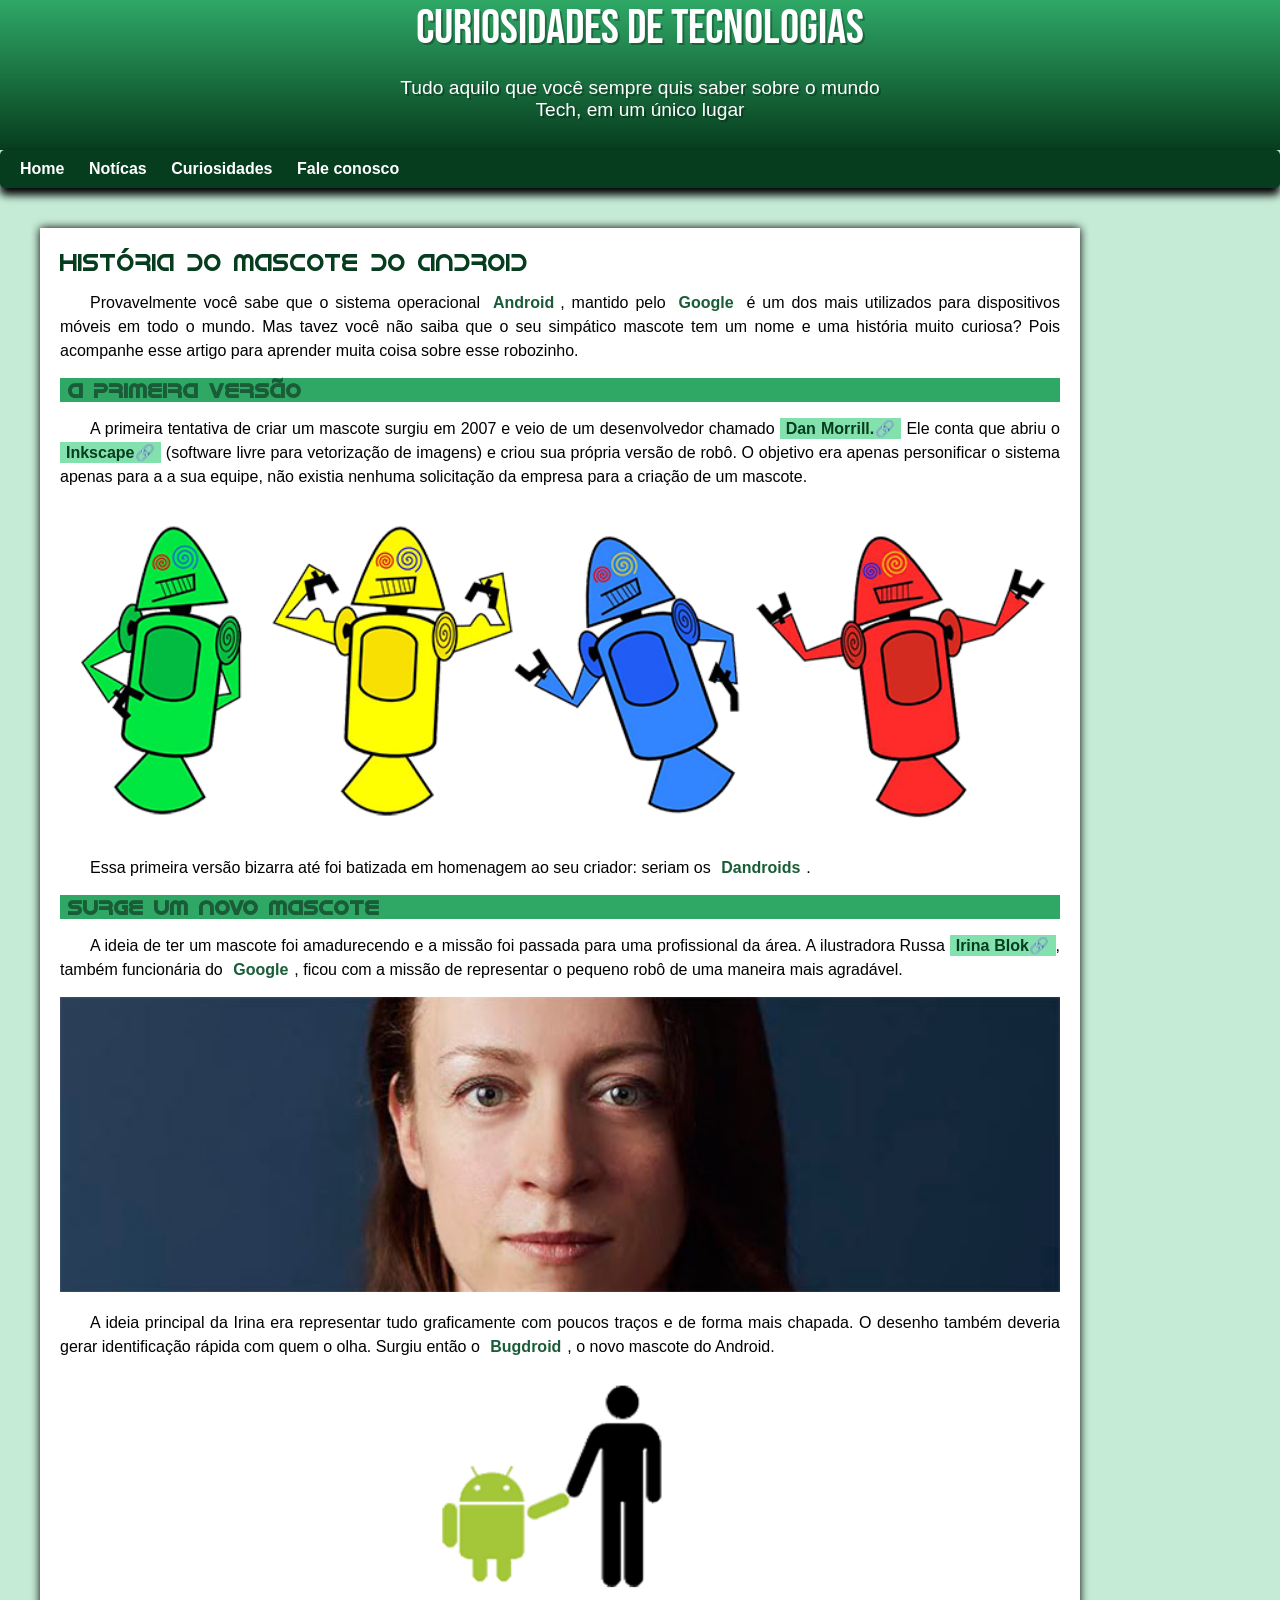
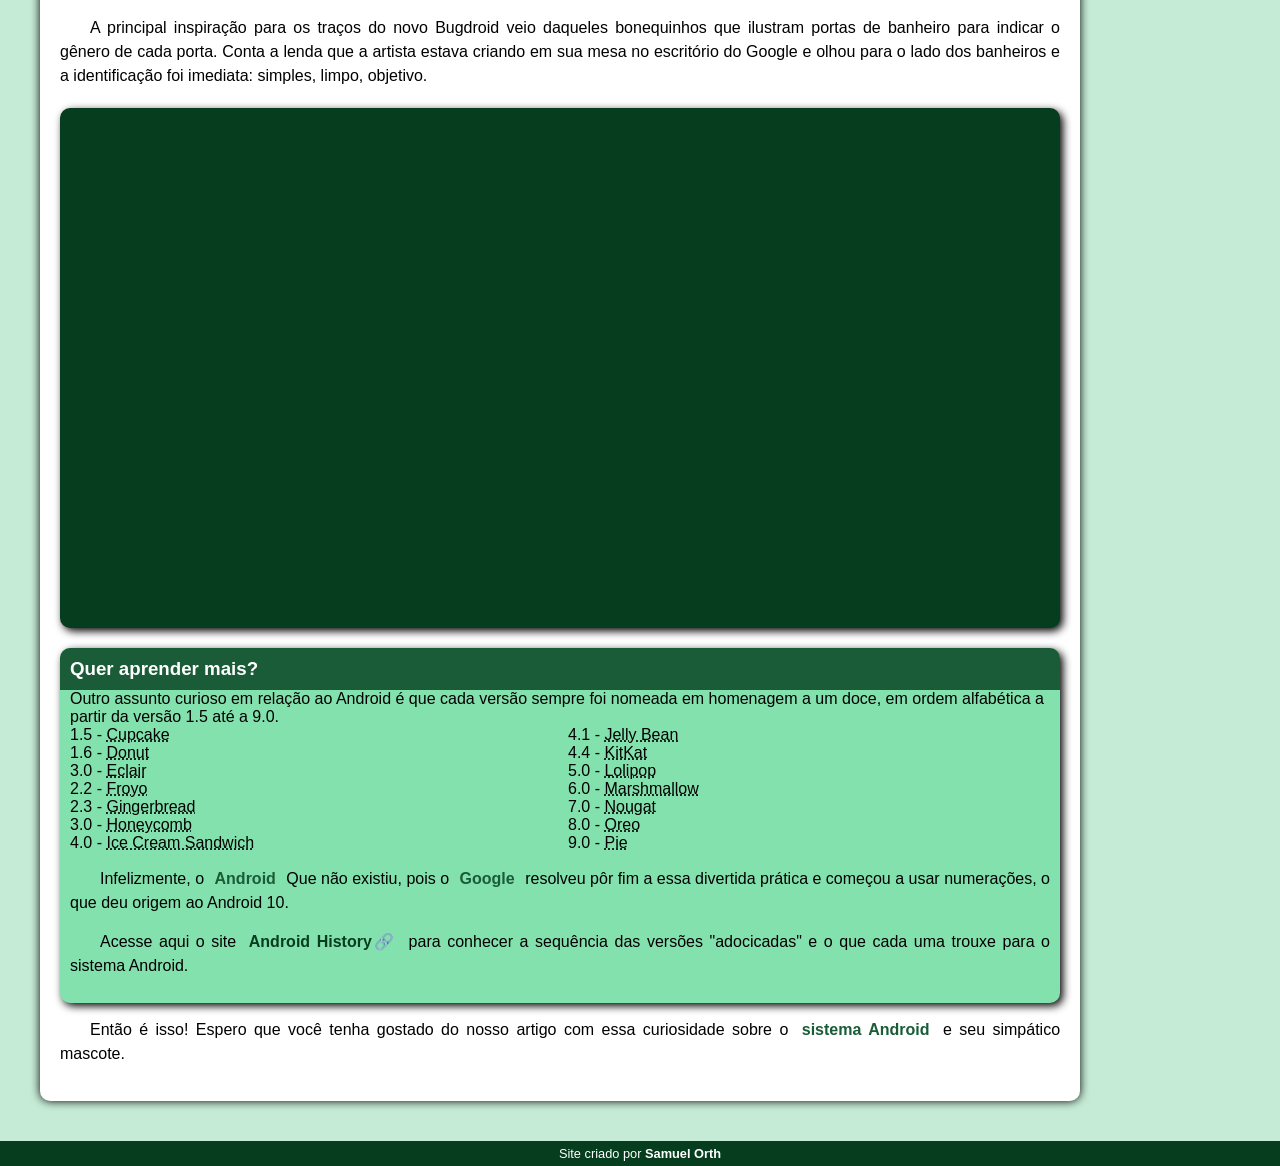
==== index.html @ 7c185a71 "Mudei nome do arquivo" ====
<!DOCTYPE html>
<html lang="pt-br">

<head>
    <meta charset="UTF-8">
    <meta name="viewport" content="width=device-width, initial-scale=1.0">
    <title>Como surgiu o mascote do Android?</title>
    <link rel="shortcut icon" href="pacote-projeto-d010/imagens/favicon.ico" type="image/x-icon">
    <link rel="stylesheet" href="style.css">
</head>

<body>
    <header>
        <h1>Curiosidades de tecnologias</h1>
        <p>Tudo aquilo que você sempre quis saber sobre o mundo Tech, em um único lugar</p>
    </header>

    <nav>
        <a href="#">Home</a>
        <a href="#">Notícas</a>
        <a href="#">Curiosidades</a>
        <a href="#">Fale conosco</a>
    </nav>

    <main>
        <article>
            <h1>História do Mascote do Android</h1>

            <p>
                Provavelmente você sabe que o sistema operacional <strong>Android</strong>, mantido pelo
                <strong>Google</strong> é um dos mais utilizados
                para
                dispositivos móveis em todo o mundo. Mas tavez você não saiba que o seu simpático mascote tem um nome e
                uma
                história muito curiosa? Pois acompanhe esse artigo para aprender muita coisa sobre esse robozinho.
            </p>

            <h2>A primeira versão</h2>

            <p>A primeira tentativa de criar um mascote surgiu em 2007 e veio de um desenvolvedor chamado <a
                    href="https://androidcommunity.com/dan-morril-shows-us-the-android-mascot-that-almost-was-20130103"
                    target="_blank" class="externo">Dan Morrill.</a>
                Ele
                conta que abriu o <a href="https://inkscape.org/pt-br/" target="_blank" class="externo">Inkscape</a> (software livre
                para vetorização de imagens) e criou sua própria versão de
                robô.
                O objetivo era apenas personificar o sistema apenas para a a sua equipe, não existia nenhuma solicitação
                da
                empresa para a criação de um mascote.</p>

            <picture>
                <source media="(max-width: 400px)" srcset="imagens/dan-droids-pq.png">
                <img src="pacote-projeto-d010/imagens/dan-droids.png" alt="Primeiro mascote">
            </picture>

            <p>Essa primeira versão bizarra até foi batizada em homenagem ao seu criador: seriam os
                <strong>Dandroids</strong>.</p>

            <h2>Surge um novo mascote</h2>

            <p>
                A ideia de ter um mascote foi amadurecendo e a missão foi passada para uma profissional da área. A
                ilustradora Russa <a href="https://www.irinablock.com/android" target="_blank" class="externo">Irina Blok</a>, também
                funcionária do <strong>Google</strong>, ficou com a missão de representar o pequeno
                robô
                de uma maneira mais agradável.
            </p>

            <picture>
                <source media="(max-width: 400px)" srcset="imagens/irina-block.jpg">
                <img src="pacote-projeto-d010/imagens/irina-blok.jpg" alt="Irina">
            </picture>

            <p>
                A ideia principal da Irina era representar tudo graficamente com poucos traços e de forma mais chapada.
                O
                desenho também deveria gerar identificação rápida com quem o olha. Surgiu então o
                <strong>Bugdroid</strong>, o novo
                mascote
                do Android.
            </p>


            <img src="pacote-projeto-d010/imagens/bugdroid.png" alt="Bugs" class="pequena">

            <p>
                A principal inspiração para os traços do novo Bugdroid veio daqueles bonequinhos que ilustram portas de
                banheiro para indicar o gênero de cada porta. Conta a lenda que a artista estava criando em sua mesa no
                escritório do Google e olhou para o lado dos banheiros e a identificação foi imediata: simples, limpo,
                objetivo.
            </p>

            <div class="video">
                <iframe width="560" height="315" src="https://www.youtube.com/embed/l2UDgpLz20M?si=PSIPcjnimb2cpm3w"
                    title="YouTube video player" frameborder="0"
                    allow="accelerometer; autoplay; clipboard-write; encrypted-media; gyroscope; picture-in-picture; web-share"
                    referrerpolicy="strict-origin-when-cross-origin" allowfullscreen></iframe>
            </div>

            <aside>
                <h3>Quer aprender mais?</h3>
                Outro assunto curioso em relação ao Android é que cada versão sempre foi nomeada em homenagem a um doce,
                em
                ordem alfabética a partir da versão 1.5 até a 9.0.
                <ul>
                    <li>1.5 - <abbr title="Bolo de Copo">Cupcake</abbr></li>
                    <li>1.6 - <abbr title="Rosquinha">Donut</abbr></li>
                    <li>3.0 - <abbr title="Bomba">Eclair</abbr></li>
                    <li>2.2 - <abbr title="Iorgute Congelado">Froyo</abbr></li>
                    <li>2.3 - <abbr title="Biscoito de Gengibre">Gingerbread</abbr></li>
                    <li>3.0 - <abbr title="Favo de Mel">Honeycomb</abbr></li>
                    <li>4.0 - <abbr title="Sanduíche de Sorvete">Ice Cream Sandwich</abbr></li>
                    <li>4.1 - <abbr title="Jujuba">Jelly Bean</abbr></li>
                    <li>4.4 - <abbr title="KitKat">KitKat</abbr></li>
                    <li>5.0 - <abbr title="Pirulito">Lolipop</abbr></li>
                    <li>6.0 - <abbr title="Marshmallow">Marshmallow</abbr></li>
                    <li>7.0 - <abbr title="Torrone">Nougat</abbr></li>
                    <li>8.0 - <abbr title="Oreo">Oreo</abbr></li>
                    <li>9.0 - <abbr title="Torta">Pie</abbr></li>
                </ul>
                <p>
                    Infelizmente, o <strong>Android</strong> Que não existiu, pois o <strong>Google</strong> resolveu
                    pôr fim a essa divertida prática e
                    começou
                    a
                    usar numerações, o que deu origem ao Android 10.
                </p>
                <p>
                    Acesse aqui o site <a href="https://www.android.com/intl/en_uk/history/#/donut"
                        target="_blank" class="externo">Android History</a> para conhecer a sequência das versões "adocicadas" e o que
                    cada
                    uma
                    trouxe para o sistema Android.
                </p>
            </aside>


            <p>
                Então é isso! Espero que você tenha gostado do nosso artigo com essa curiosidade sobre o <strong>sistema
                    Android</strong>
                e
                seu simpático mascote.
                </p>
        </article>

    </main>

    <footer>
        <p>Site criado por <a href="https://www.youtube.com/@Samuel-orth" target="_blank">Samuel Orth</a></p>
    </footer>
</body>

</html>
---- style.css ----
@charset "UTF-8";

@import url('https://fonts.googleapis.com/css2?family=Bebas+Neue&display=swap');

@font-face {
    font-family: 'Android';
    src: url("pacote-projeto-d010/fontes/idroid.otf") format('opentype');
    font-weight: normal;
}

:root{
    --0-color: #c5ebd6;
    --1-color: #83e1ad;
    --2-color: #3ddc84;
    --3-color: #2fa866;
    --4-color: #1a5c37;
    --5-color: #063d1e;

    --font-padrao: Arial, Verdana, Helvetica, sans-serif;
    --font-destaque: 'Bebas Neue', cursive;
    --font-android: 'Android', cursive;
}

* {
    margin: 0px;
    padding: 0px;
}

body{
    background-color: var(--0-color);
    font-family: var(--font-padrao);
}

a.externo::after{
    content: '\1F517';
}

header{
    background-image: linear-gradient(to bottom, var(--3-color), var(--5-color));
    background-color: var(--4-color);
    min-height: 150px;
    text-align: center;
}

header > h1{
    color: white;
    font-family: var(--font-destaque);
    font-size: 3em;
    font-weight: normal;
    margin-bottom: 20px;
    text-shadow: 2px 2px 0px rgba(0, 0, 0, 0.281);
}

header > p{
    color: white;
    font-family: var(--font-padrao);
    font-size: 1.2em;
    max-width: 500px;
    margin: auto;
    margin-bottom: 10px;
    text-shadow: 2px 2px 0px rgba(0, 0, 0, 0.281);
}

nav{
    background-color: var(--5-color);
    padding: 10px;
    border-radius: 5px;
    box-shadow: 0px 7px 9px rgba(0,0.0,0.192);
}

nav >a{
    color: white;
    padding: 10px;
    text-decoration: none;
    font-weight: bold;
    transition-duration: 1s;
}

nav >a:hover{
    background-color: var(--3-color);
    color: var(--5-color);
}

main{
    background-color: white;
    min-width: 300px;
    max-width: 1000px;
    margin: auto;
    margin: 40px;
    padding: 20px;
    box-shadow: 0px 0px 10px black;
    border-bottom-left-radius: 10px;
    border-bottom-right-radius: 10px;
}

main p{
    margin: 15px 0px 15px 0px;
    text-align: justify;
    text-indent: 30px;
    font-size: 1em;
    line-height: 1.5em;
}

main strong{
    color: var(--4-color);
    font-weight: bold;
    padding: 2px 6px;
}

main a{
    text-decoration: none;
    font-weight: bold;
    color: var(--5-color);
    background-color: var(--1-color);
    padding: 2px 6px;
}

main a:hover{
    text-decoration: underline;
    color: var(--4-color);
}

main h1{
    color: var(--5-color);
    font-family: var(--font-android);
    font-weight: normal;
}

main h2{
    font-family: var(--font-android);
    color: var(--4-color);
    font-size: 1.3em;
    background-color: var(--3-color);
    text-indent: 8px;
}

main img{
    width: 100%;
}

main img.pequena{
    max-width: 350px;
    display: block;
    margin: auto;
}

aside{
    background-color: var(--1-color);
    padding: 10px;
    border-radius: 10px;
    box-shadow: 3px 3px 8px rgba(0,0,00.281);
}

aside > h3{
    background-color: var(--4-color);
    color: white;
    padding: 10px;
    margin:  -10px -10px -0px -10px;
    border-radius: 10px 10px 0px 0px;
}

aside > ul{
    list-style: none;
    list-style-position: inside;
    columns: 2;
    
}

div.video{
    background-color: var(--5-color);
    margin-bottom: 30px;
    margin: 20px 0px;
    padding: 20px;
    border-radius: 10px;
    box-shadow: 3px 3px 8px black;
    padding-bottom: 50%;
    position: relative;
}

div.video > iframe{
    position: absolute;
    top: 5%;
    left: 5%;
    width: 90%;
    height: 90%;
}

footer{
    background-color: var(--5-color);
    color: white;
    text-align: center;
    font-size: 0.8em;
    padding: 5px;
}

footer a{
    color: white;
    font-weight: bolder;
    text-decoration: none;
}

footer a:hover{
    text-decoration: underline;
}
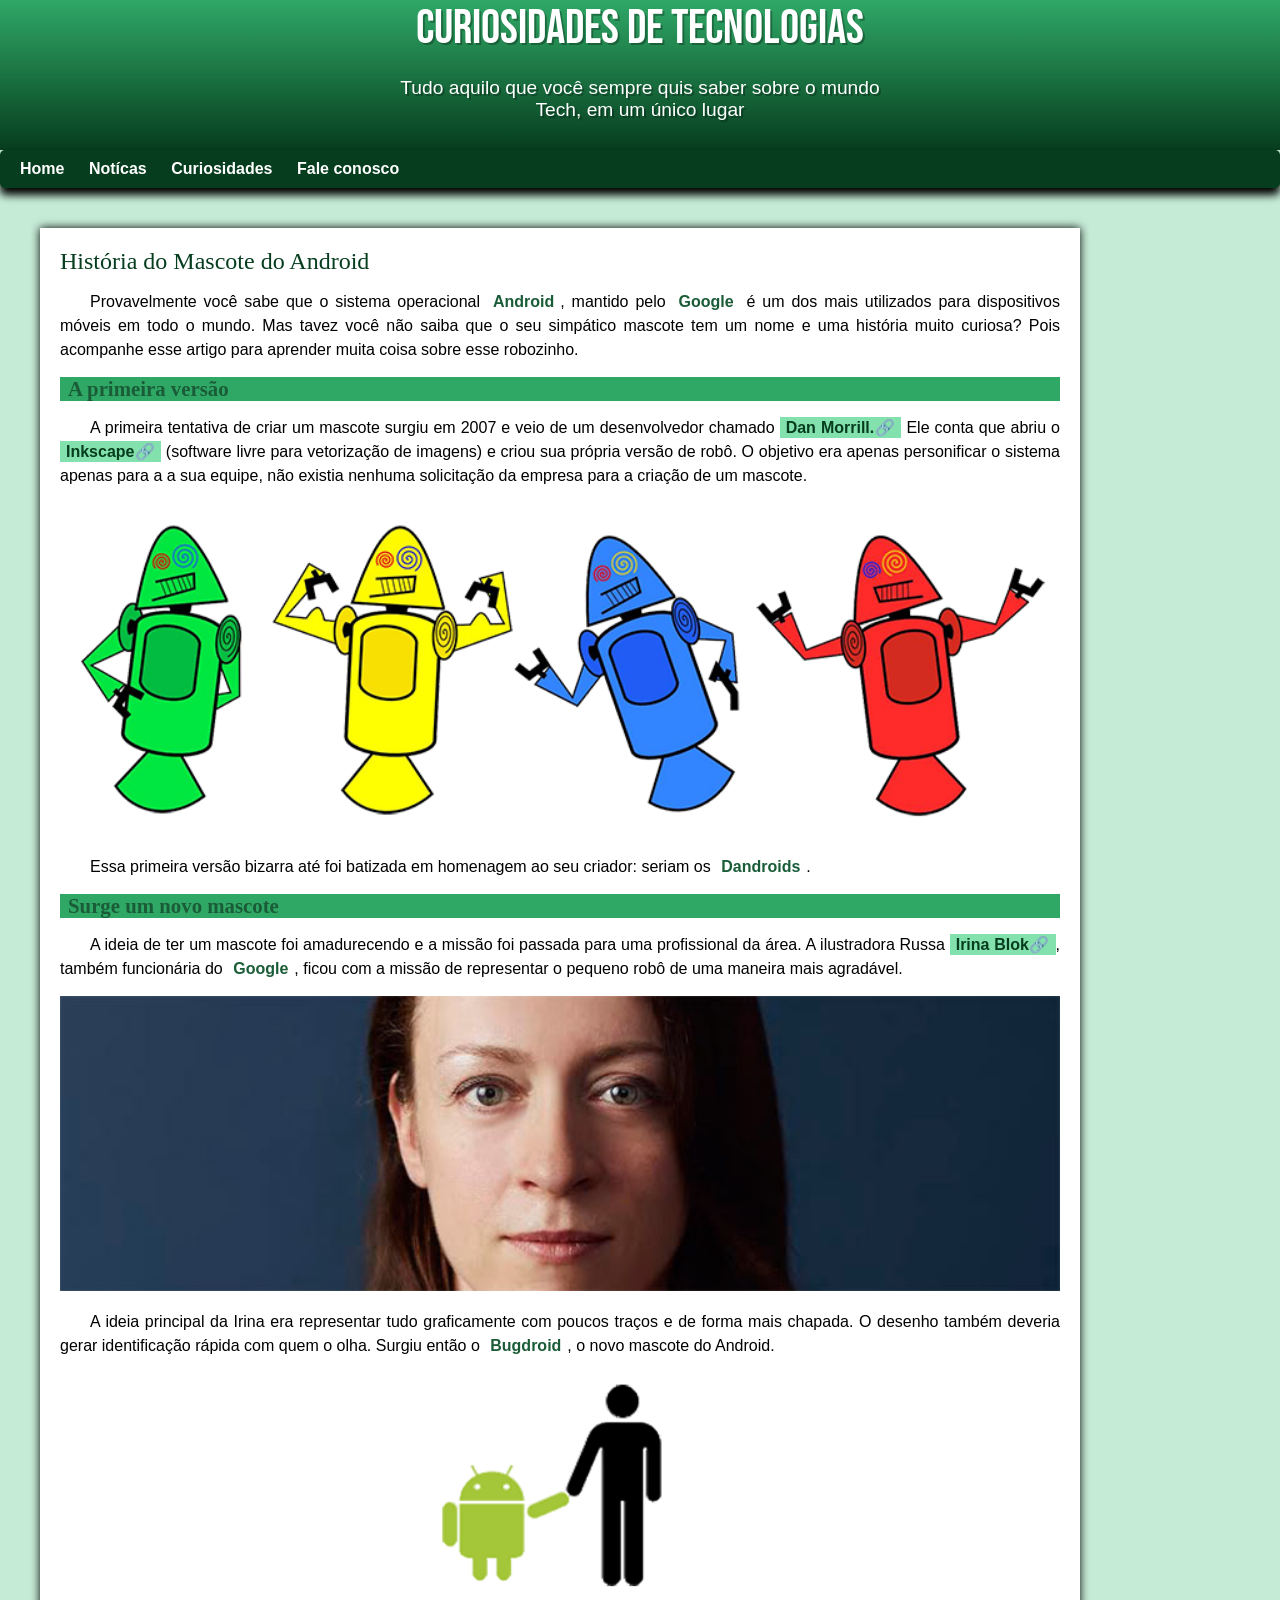
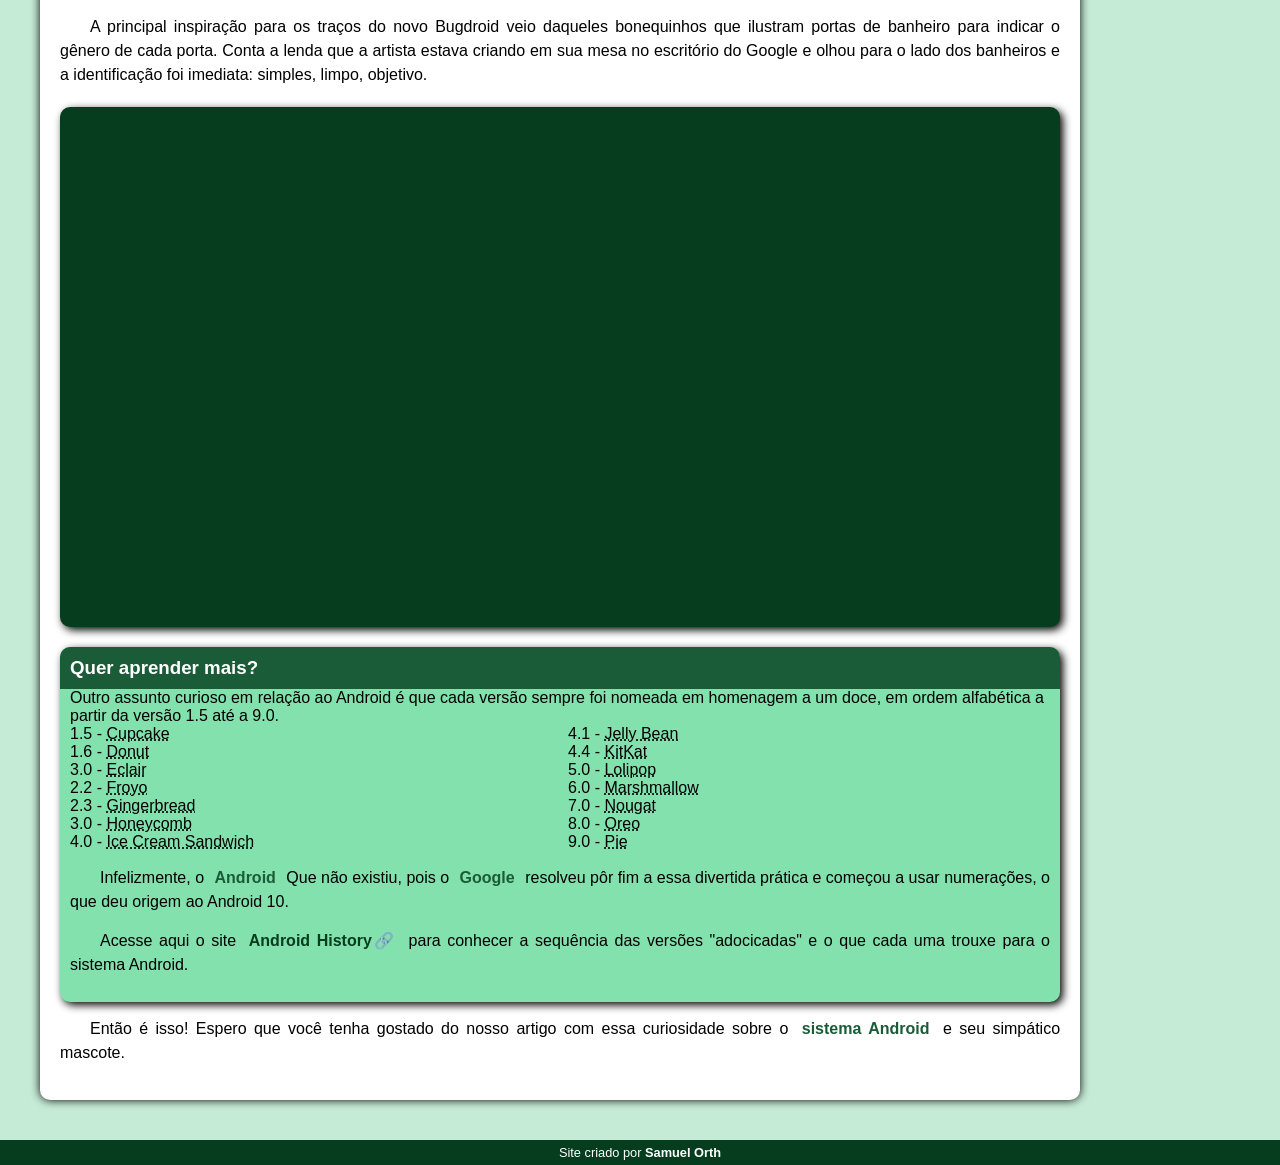
==== commit 54e16a29: "update" ====
--- a/index.html
+++ b/index.html
@@ -6,7 +6,7 @@
     <meta name="viewport" content="width=device-width, initial-scale=1.0">
     <title>Como surgiu o mascote do Android?</title>
     <link rel="shortcut icon" href="pacote-projeto-d010/imagens/favicon.ico" type="image/x-icon">
-    <link rel="stylesheet" href="style.css">
+    <link rel="stylesheet" href="estilo/style.css">
 </head>
 
 <body>
--- a/estilo/style.css
+++ b/estilo/style.css
@@ -0,0 +1,204 @@
+@charset "UTF-8";
+
+@import url('https://fonts.googleapis.com/css2?family=Bebas+Neue&display=swap');
+
+@font-face {
+    font-family: 'Android';
+    src: url("pacote-projeto-d010/fontes/idroid.otf") format('opentype');
+    font-weight: normal;
+}
+
+:root{
+    --0-color: #c5ebd6;
+    --1-color: #83e1ad;
+    --2-color: #3ddc84;
+    --3-color: #2fa866;
+    --4-color: #1a5c37;
+    --5-color: #063d1e;
+
+    --font-padrao: Arial, Verdana, Helvetica, sans-serif;
+    --font-destaque: 'Bebas Neue', cursive;
+    --font-android: 'Android', cursive;
+}
+
+* {
+    margin: 0px;
+    padding: 0px;
+}
+
+body{
+    background-color: var(--0-color);
+    font-family: var(--font-padrao);
+}
+
+a.externo::after{
+    content: '\1F517';
+}
+
+header{
+    background-image: linear-gradient(to bottom, var(--3-color), var(--5-color));
+    background-color: var(--4-color);
+    min-height: 150px;
+    text-align: center;
+}
+
+header > h1{
+    color: white;
+    font-family: var(--font-destaque);
+    font-size: 3em;
+    font-weight: normal;
+    margin-bottom: 20px;
+    text-shadow: 2px 2px 0px rgba(0, 0, 0, 0.281);
+}
+
+header > p{
+    color: white;
+    font-family: var(--font-padrao);
+    font-size: 1.2em;
+    max-width: 500px;
+    margin: auto;
+    margin-bottom: 10px;
+    text-shadow: 2px 2px 0px rgba(0, 0, 0, 0.281);
+}
+
+nav{
+    background-color: var(--5-color);
+    padding: 10px;
+    border-radius: 5px;
+    box-shadow: 0px 7px 9px rgba(0,0.0,0.192);
+}
+
+nav >a{
+    color: white;
+    padding: 10px;
+    text-decoration: none;
+    font-weight: bold;
+    transition-duration: 1s;
+}
+
+nav >a:hover{
+    background-color: var(--3-color);
+    color: var(--5-color);
+}
+
+main{
+    background-color: white;
+    min-width: 300px;
+    max-width: 1000px;
+    margin: auto;
+    margin: 40px;
+    padding: 20px;
+    box-shadow: 0px 0px 10px black;
+    border-bottom-left-radius: 10px;
+    border-bottom-right-radius: 10px;
+}
+
+main p{
+    margin: 15px 0px 15px 0px;
+    text-align: justify;
+    text-indent: 30px;
+    font-size: 1em;
+    line-height: 1.5em;
+}
+
+main strong{
+    color: var(--4-color);
+    font-weight: bold;
+    padding: 2px 6px;
+}
+
+main a{
+    text-decoration: none;
+    font-weight: bold;
+    color: var(--5-color);
+    background-color: var(--1-color);
+    padding: 2px 6px;
+}
+
+main a:hover{
+    text-decoration: underline;
+    color: var(--4-color);
+}
+
+main h1{
+    color: var(--5-color);
+    font-family: var(--font-android);
+    font-weight: normal;
+}
+
+main h2{
+    font-family: var(--font-android);
+    color: var(--4-color);
+    font-size: 1.3em;
+    background-color: var(--3-color);
+    text-indent: 8px;
+}
+
+main img{
+    width: 100%;
+}
+
+main img.pequena{
+    max-width: 350px;
+    display: block;
+    margin: auto;
+}
+
+aside{
+    background-color: var(--1-color);
+    padding: 10px;
+    border-radius: 10px;
+    box-shadow: 3px 3px 8px rgba(0,0,00.281);
+}
+
+aside > h3{
+    background-color: var(--4-color);
+    color: white;
+    padding: 10px;
+    margin:  -10px -10px -0px -10px;
+    border-radius: 10px 10px 0px 0px;
+}
+
+aside > ul{
+    list-style: none;
+    list-style-position: inside;
+    columns: 2;
+    
+}
+
+div.video{
+    background-color: var(--5-color);
+    margin-bottom: 30px;
+    margin: 20px 0px;
+    padding: 20px;
+    border-radius: 10px;
+    box-shadow: 3px 3px 8px black;
+    padding-bottom: 50%;
+    position: relative;
+}
+
+div.video > iframe{
+    position: absolute;
+    top: 5%;
+    left: 5%;
+    width: 90%;
+    height: 90%;
+}
+
+footer{
+    background-color: var(--5-color);
+    color: white;
+    text-align: center;
+    font-size: 0.8em;
+    padding: 5px;
+}
+
+footer a{
+    color: white;
+    font-weight: bolder;
+    text-decoration: none;
+}
+
+footer a:hover{
+    text-decoration: underline;
+}
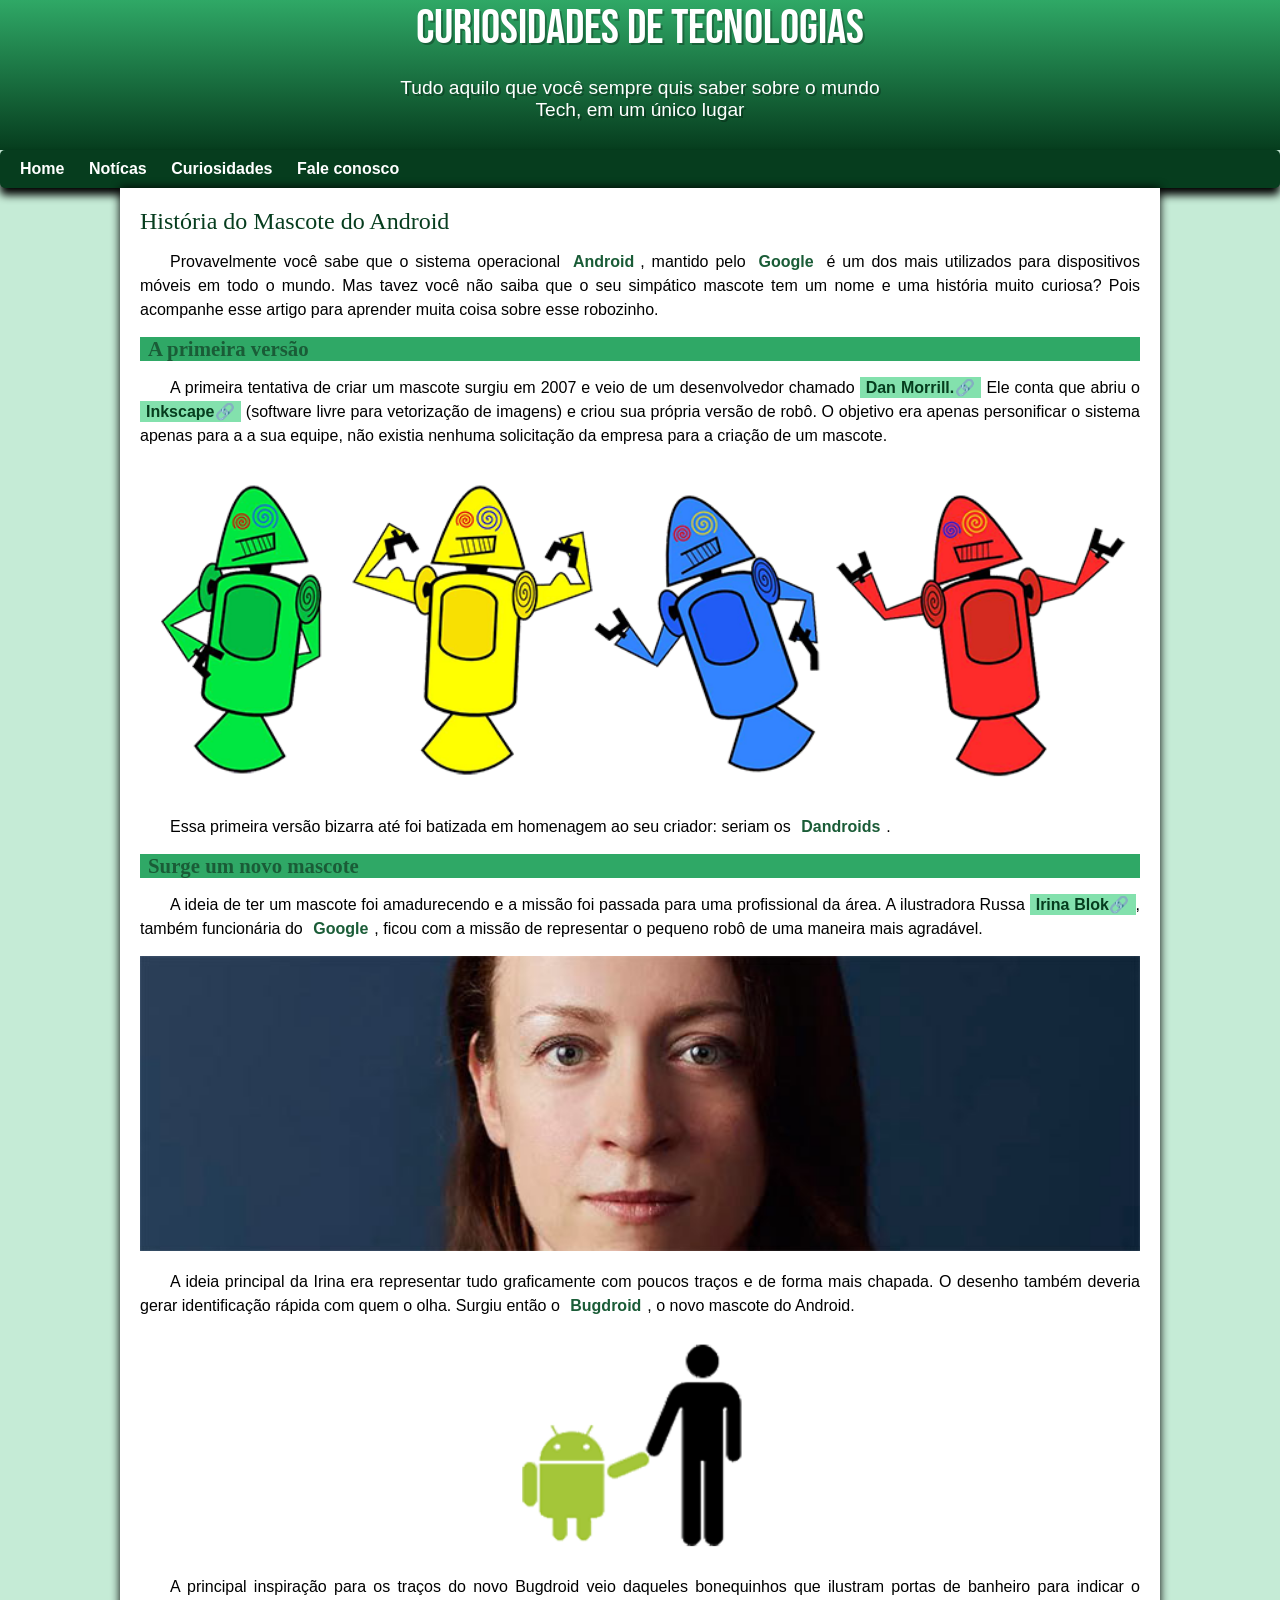
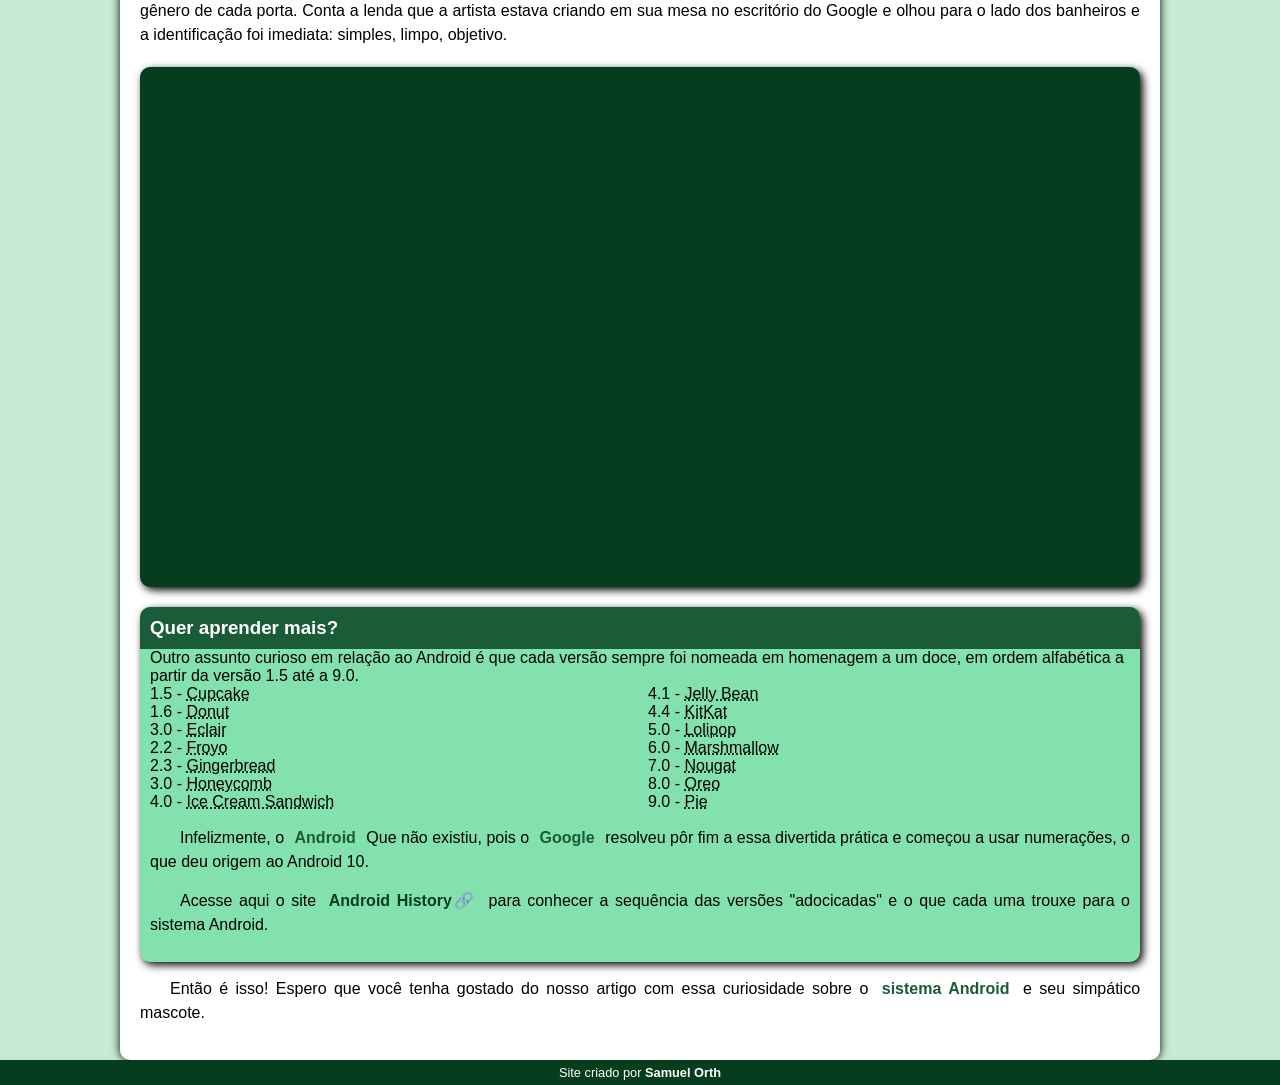
==== commit f28d1a93: "Ajuste" ====
--- a/index.html
+++ b/index.html
@@ -41,7 +41,8 @@
                     href="https://androidcommunity.com/dan-morril-shows-us-the-android-mascot-that-almost-was-20130103"
                     target="_blank" class="externo">Dan Morrill.</a>
                 Ele
-                conta que abriu o <a href="https://inkscape.org/pt-br/" target="_blank" class="externo">Inkscape</a> (software livre
+                conta que abriu o <a href="https://inkscape.org/pt-br/" target="_blank" class="externo">Inkscape</a>
+                (software livre
                 para vetorização de imagens) e criou sua própria versão de
                 robô.
                 O objetivo era apenas personificar o sistema apenas para a a sua equipe, não existia nenhuma solicitação
@@ -54,13 +55,15 @@
             </picture>
 
             <p>Essa primeira versão bizarra até foi batizada em homenagem ao seu criador: seriam os
-                <strong>Dandroids</strong>.</p>
+                <strong>Dandroids</strong>.
+            </p>
 
             <h2>Surge um novo mascote</h2>
 
             <p>
                 A ideia de ter um mascote foi amadurecendo e a missão foi passada para uma profissional da área. A
-                ilustradora Russa <a href="https://www.irinablock.com/android" target="_blank" class="externo">Irina Blok</a>, também
+                ilustradora Russa <a href="https://www.irinablock.com/android" target="_blank" class="externo">Irina
+                    Blok</a>, também
                 funcionária do <strong>Google</strong>, ficou com a missão de representar o pequeno
                 robô
                 de uma maneira mais agradável.
@@ -126,8 +129,8 @@
                     usar numerações, o que deu origem ao Android 10.
                 </p>
                 <p>
-                    Acesse aqui o site <a href="https://www.android.com/intl/en_uk/history/#/donut"
-                        target="_blank" class="externo">Android History</a> para conhecer a sequência das versões "adocicadas" e o que
+                    Acesse aqui o site <a href="https://www.android.com/intl/en_uk/history/#/donut" target="_blank"
+                        class="externo">Android History</a> para conhecer a sequência das versões "adocicadas" e o que
                     cada
                     uma
                     trouxe para o sistema Android.
@@ -140,7 +143,7 @@
                     Android</strong>
                 e
                 seu simpático mascote.
-                </p>
+            </p>
         </article>
 
     </main>
--- a/estilo/style.css
+++ b/estilo/style.css
@@ -86,7 +86,7 @@
     min-width: 300px;
     max-width: 1000px;
     margin: auto;
-    margin: 40px;
+    
     padding: 20px;
     box-shadow: 0px 0px 10px black;
     border-bottom-left-radius: 10px;
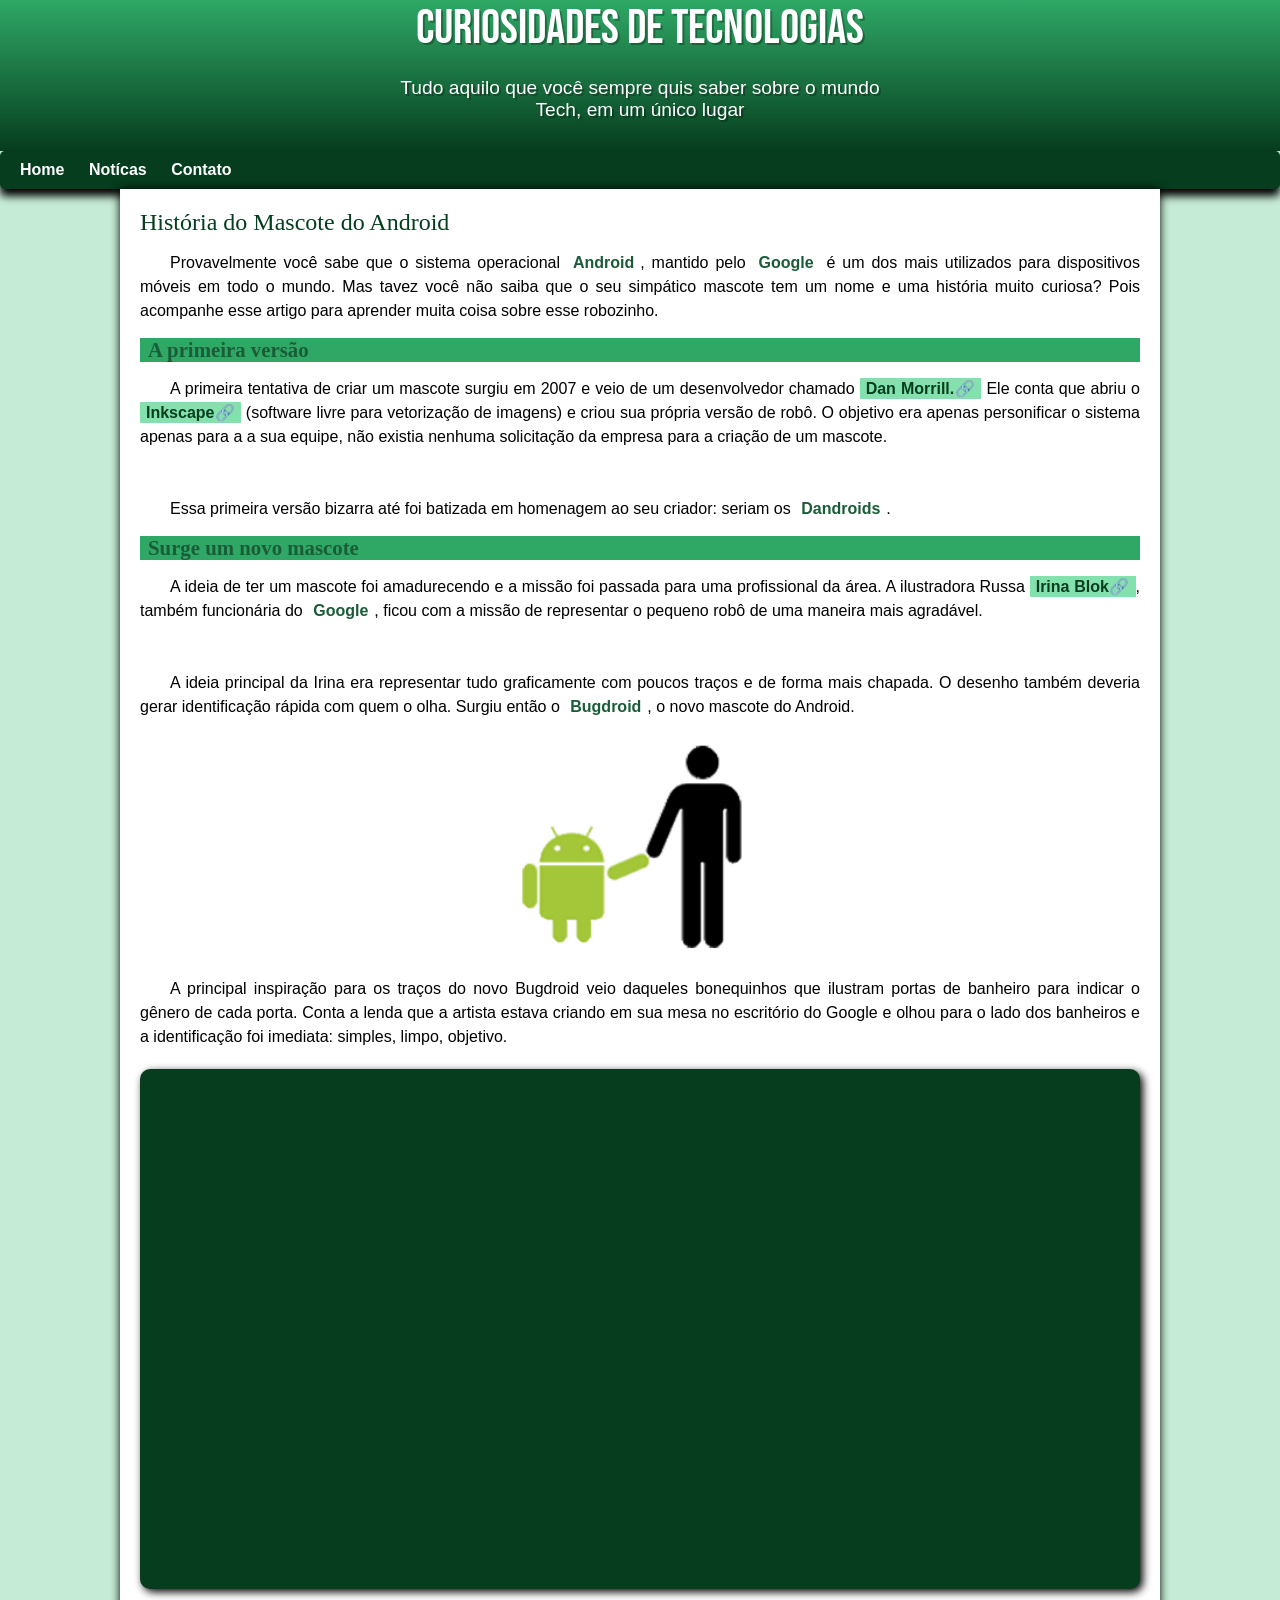
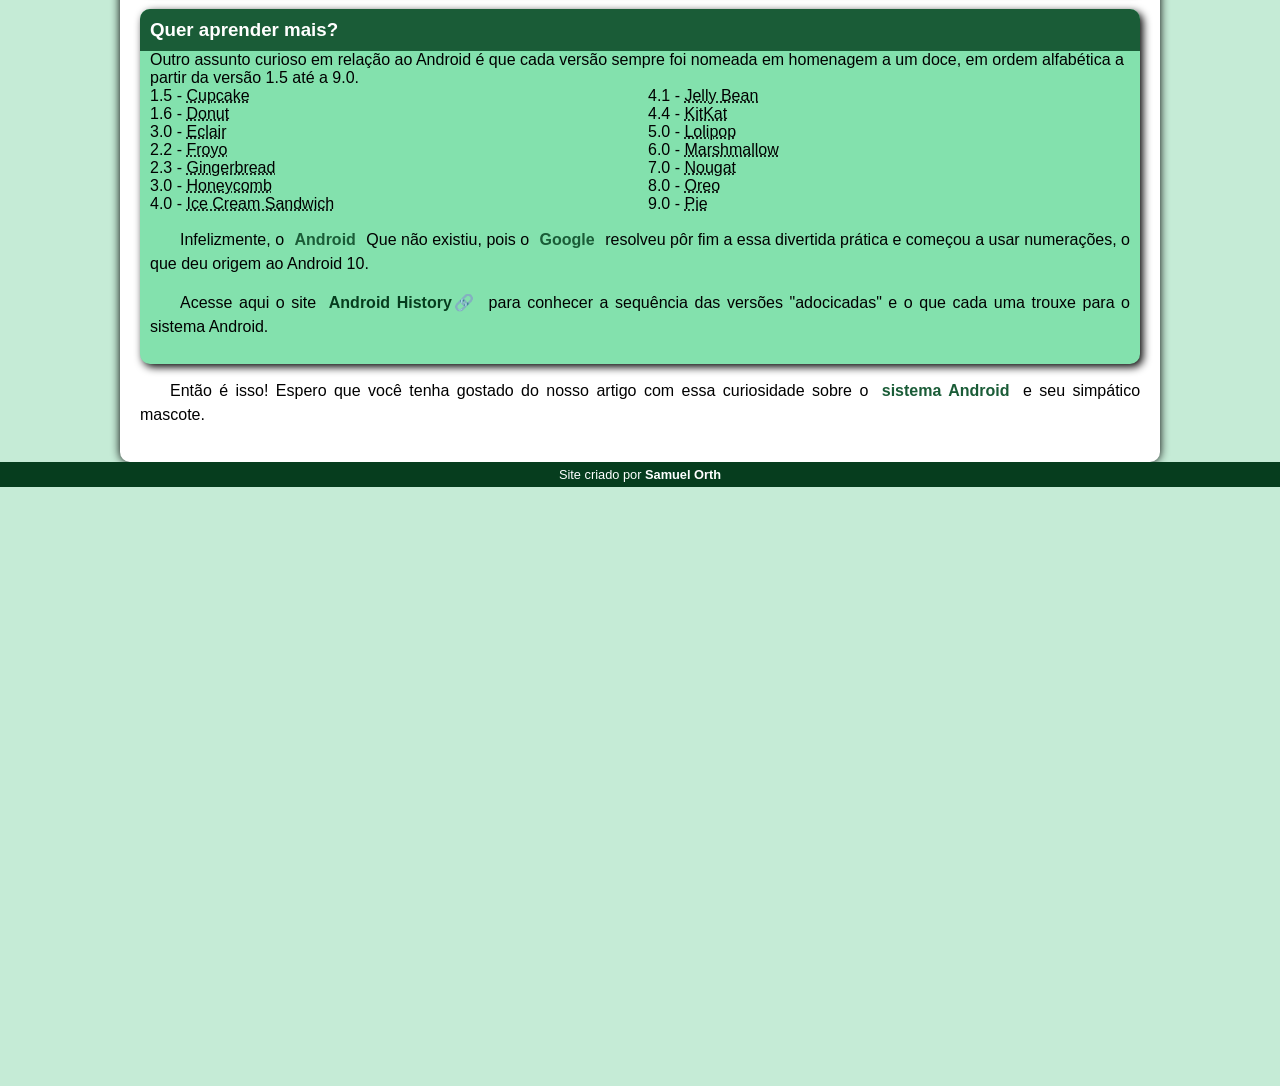
==== commit 4d13fc2f: "Update (problem padding)" ====
--- a/index.html
+++ b/index.html
@@ -18,8 +18,7 @@
     <nav>
         <a href="#">Home</a>
         <a href="#">Notícas</a>
-        <a href="#">Curiosidades</a>
-        <a href="#">Fale conosco</a>
+        <a href="#">Contato</a>
     </nav>
 
     <main>
--- a/estilo/style.css
+++ b/estilo/style.css
@@ -57,7 +57,7 @@
     font-size: 1.2em;
     max-width: 500px;
     margin: auto;
-    margin-bottom: 10px;
+    padding-bottom: 30px;
     text-shadow: 2px 2px 0px rgba(0, 0, 0, 0.281);
 }
 
